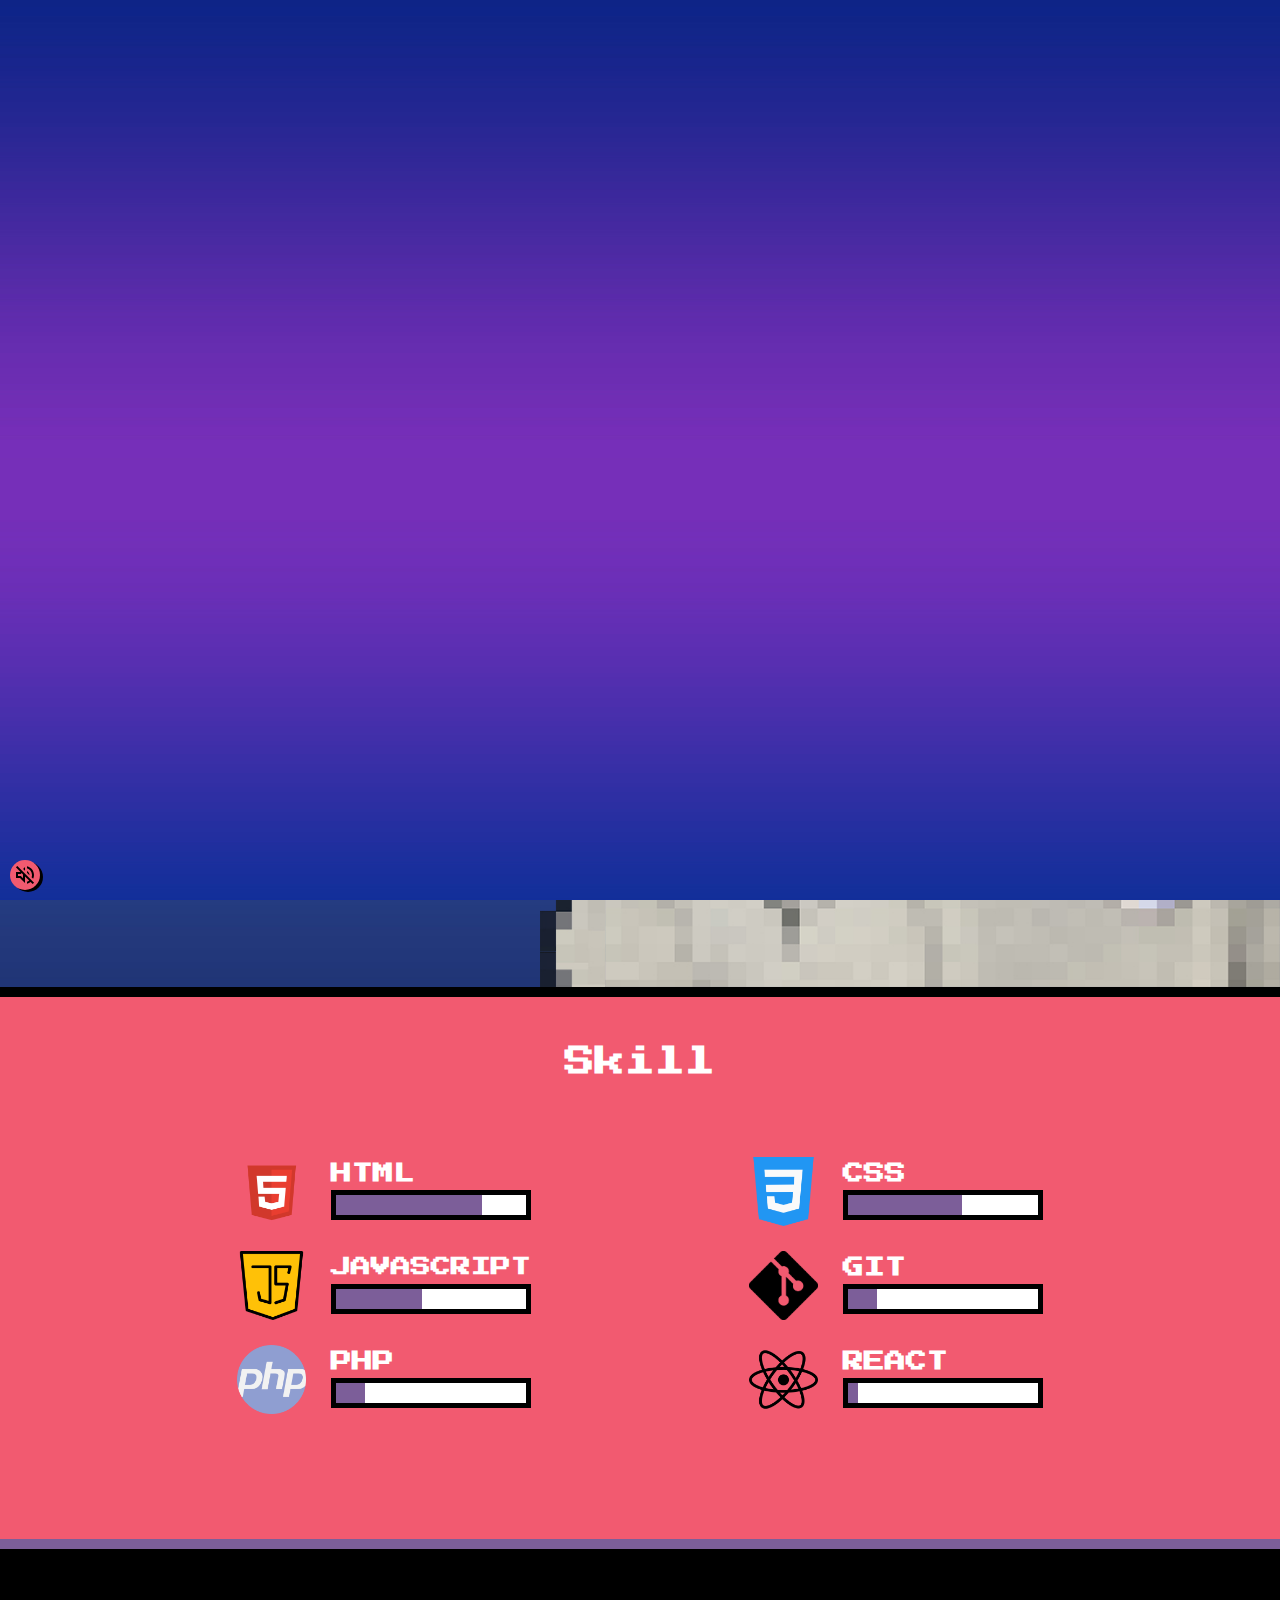
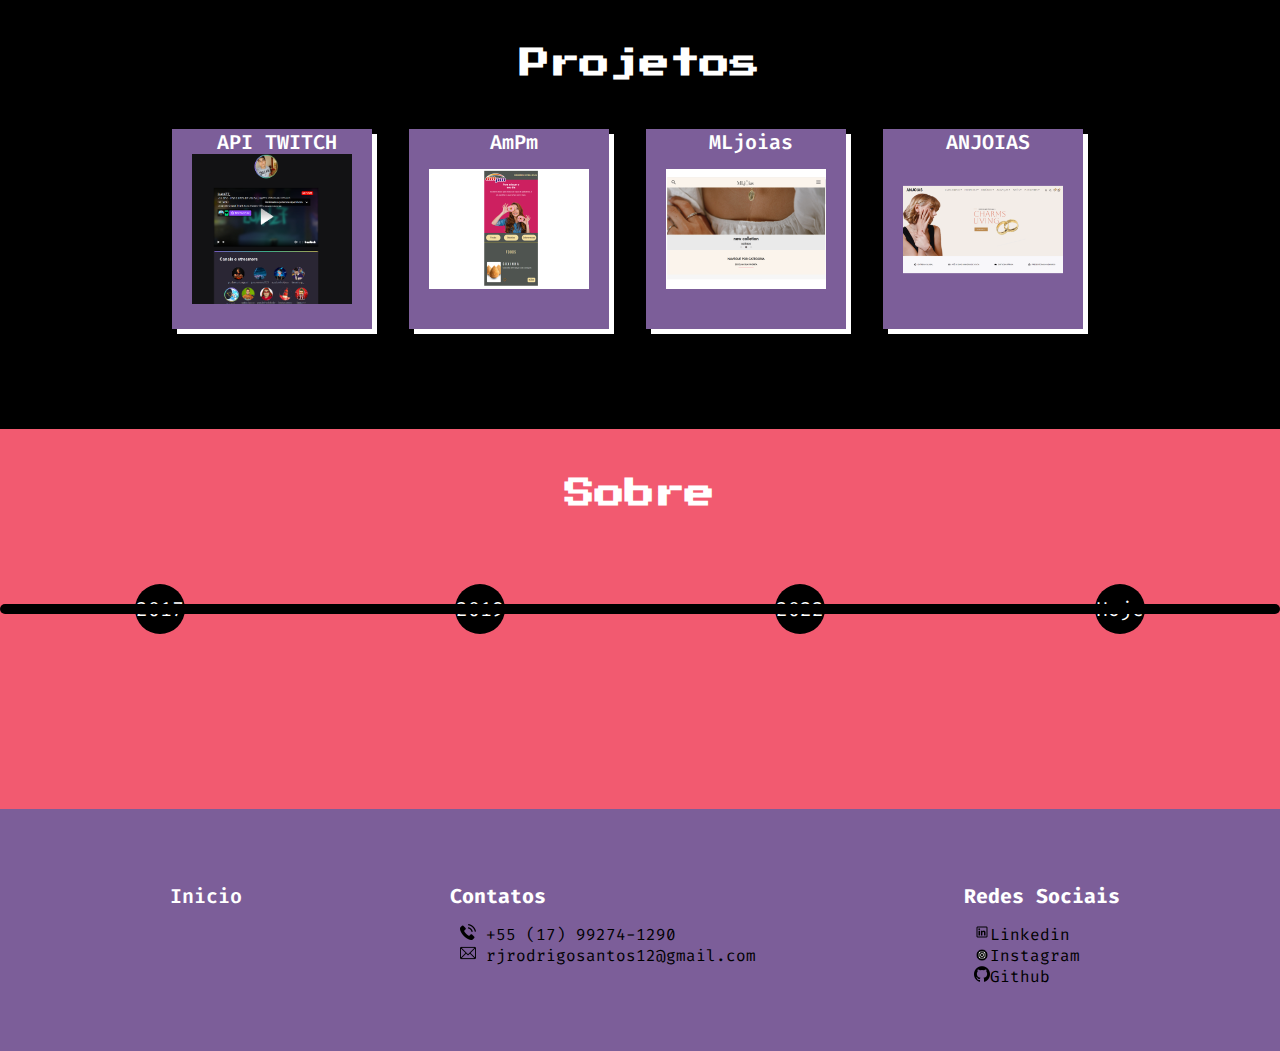
==== src/pages/index.html @ 15cf91c6 "add audio controler" ====
<!DOCTYPE html5>
<html lang="pt-BR">
<head>
    <meta charset="UTF-8">
    <meta http-equiv="X-UA-Compatible" content="IE=edge">
    <meta name="viewport" content="width=device-width, initial-scale=1.0">
    
    <link rel="stylesheet" href="../styles/styleGlobal.css">
    <link rel="stylesheet" href="../styles/components/header.css">
    <link rel="stylesheet" href="../styles/components/main-title.css">
    <link rel="stylesheet" href="../styles/components/buttons.css">
    <link rel="stylesheet" href="../styles/components/boxBanner.css">
    <link rel="stylesheet" href="../styles/components/banner.css">
    <link rel="stylesheet" href="../styles/components/imgBanner.css">
    <link rel="stylesheet" href="../styles/components/skill-tec.css">
    <link rel="stylesheet" href="../styles/components/sections.css">
    <link rel="stylesheet" href="../styles/components/progress-bar.css">
    <link rel="stylesheet" href="../styles/components/skills-progres-bar/skill.css">
    <link rel="stylesheet" href="../styles/components/wrapper-skill.css">
    <link rel="stylesheet" href="../styles/components/box-projects.css">
    <link rel="stylesheet" href="../styles/components/paragrafo.css">
    <link rel="stylesheet" href="../styles/components/footer.css">
    <link rel="stylesheet" href="../styles/components/liner-temp.css">
    <link rel="stylesheet" href="../styles/components/introduction.css">

    <link rel="preconnect" href="https://fonts.googleapis.com"> 
    <link rel="preconnect" href="https://fonts.gstatic.com" crossorigin>
    <link href="https://fonts.googleapis.com/css2?family=Fira+Code:wght@600&display=swap" rel="stylesheet">
    <link href="https://fonts.googleapis.com/css2?family=Press+Start+2P&display=swap" rel="stylesheet">
    <script src="../styles/components/skills-progres-bar/skills.js"></script>
    <title>Rodrigo Santos</title>

</head>
<body>
    <audio src="../../public/audio/sond1.wav" ></audio>
    <div class="audiocontroler" data-status="on"></div>
    <div class="fundo_apresentacao">
        <div class="container_apresentacao">
            
        </div>
    </div>
    
    <div id="menu2">
        <img src="../../public/images/close.png" alt="sair" onclick="home()">
        <article>
            <a href="#skill" onclick="home()">Skill</a>
            <a href="#project" onclick="home()">Projetos</a>
            <a href="#sobre" onclick="home()">Sobre</a>
            <a href="#contatos" onclick="home()">Contatos</a>
        </article>
        
    </div>

   
    <header id="inicio" >
        <img src="https://github.com/FletisZi.png " style="max-height: 100px;border-radius: 50%;"/>
        <nav id="menu1">
            <a href="#skill">Skill</a>
            <a href="#project">Projetos</a>
            <a href="#sobre">Sobre</a>
            <a href="#contatos">Contatos</a>
            <a class="botao btn-move" href="">Download CV</a>
        </nav>

        <div id="menu3" onclick="menu()">
            
        </div>
        
    </header>
    

    <section class="Fundoimg">
        <div class="banner">

            <div id="boxBanner">
                <h1 class="main-title ">Rodrigo Santos</h1>
                <h2 class="subtitle">Front-And Developer</h2>
            </div>
            <br>
            <div class="alingn-box-buttons">
                <a class="botao btn-move" href="">Download CV</a>
                <a class="botao" id="oteste" href="#sobre">Sobre</a>
            </div>

        </div>
        
    </section>


    
    <section class="sections -primary" id="skill">
        <h2 class="main-title -secund">Skill</h2>
    
        <div class="wrapper-skill">
            <article class="Skill-tec">  <!--Description list-->
                
                <img class="icon btn-move" src="../../public/images/html.jpg" all="Imgaem do HTML " style="max-height: 69px;">
                
                <div class="rigth">
                    <h3 class="title">HTML</h3>
        
                    <div class="classBarra">
                        <!--Cria elemento progress bar com o js ../skills-progress-bar/-->
                    </div>
                </div>
            </article>
    
            <article class="Skill-tec"> 
                
                <img class="icon btn-move" src="../../public/images/css.png" all="Imgaem do CSS " style="max-height: 69px;">
                
                <div class="rigth">
                    <h3 class="title">CSS</h3>
        
                    <div class="classBarra">
                        <progress value="60" max="100">60%</progress>
                        
                    </div>
                </div>
            </article>
            
            <article class="Skill-tec">
                
                <img class="icon btn-move" src="../../public/images/JS.png"  all="Imgaem do JAVASCRIPT " style="max-height: 69px;">
                
                <div class="rigth">
                    <h3 class="title" id="javascript">JAVASCRIPT</h3>
        
                    <div class="classBarra">
                        <progress value="45" max="100">45%</progress>
                       
                    </div>
                </div>
            </article>        
            
            <article class="Skill-tec"> 
                
                <img class="icon btn-move" src="../../public/images/git.png"  all="Imgaem do REACT " style="max-height: 69px;">
                
                <div class="rigth">
                    <h3 class="title">GIT</h3>
        
                    <div class="classBarra">
                        <progress value="15" max="100">15%</progress>
                       
                    </div>
                </div>
            </article>
            <article class="Skill-tec"> 
                
                <img class="icon btn-move" src="../../public/images/php.png"  all="Imgaem do REACT " style="max-height: 69px;">
                
                <div class="rigth">
                    <h3 class="title">PHP</h3>
        
                    <div class="classBarra">
                        <progress value="15" max="100">15%</progress>
                    
                    </div>
                </div>
            </article>

            <article class="Skill-tec"> 
                
                <img class="icon btn-move" src="../../public/images/REACT.png"  all="Imgaem do REACT " style="max-height: 69px;">
                
                <div class="rigth">
                    <h3 class="title">REACT</h3>
        
                    <div class="classBarra">
                        <progress value="05" max="100">05%</progress>
                        
                    </div>
                </div>
            </article>
        </div>

    </section>


   <section class="sections -secund" id="project">
        <h2 class="main-title -secund ">Projetos</h2>

        <a class="box-projects" href="https://apitfletiszi.netlify.app/" style="background-image: url('../../public/images/apiT.png')" target="_blank">API TWITCH</a>
        <a class="box-projects" href="https://fletiszi.github.io/AmPm/src/" style="background-image: url('../../public/images/fundo_AmPm.jpg')" target="_blank">AmPm</a>
        <a class="box-projects" href="https://fletiszi.github.io/MLjoias/src/" style="background-image: url('../../public/images/fundo_MLjoias.jpg')" target="_blank">MLjoias</a>
        <a class="box-projects" href="https://fletiszi.github.io/ANJOIAS/anjoias/index.html" style="background-image: url('../../public/images/projetoanjoias.png')" target="_blank">ANJOIAS</a>
        
        
        
   </section>


   <section class="sections -primary" id="sobre">
        <h2 class="main-title -secund ">Sobre</h2>

        <nav class="linha-tempo">
            <span class="line"></span>
            <span class="btn-move" onclick="apagarAll();mostar(1);">2017</span>
            <span class="btn-move" onclick="apagarAll();mostar(2);">2019</span>
            <span class="btn-move" onclick="apagarAll();mostar(3);">2022</span>
            <span class="btn-move" onclick="apagarAll();mostar(4);">Hoje</span>
        </nav>



            <div id="A2017" class="container-sobre">
                <p class="paragrafo">
                    Ano no qual me descobri na programação, entrei no curso de Técnico Informática pela escola técnica
                    ETEC IDIO ZUCCHI. Adiquiri conhecimentos sobre Lógica programação, Estrutura de dados, Banco de dados Relacionais.
                </p>
                
                <p class="paragrafo">
                    Além de aprender sobre Estrutura de redes, hardware e sistams operacionais, Onde no mesmo ano participei do trabalho 
                    voluntario condecorado pela prefeitura de bebedouro, onde fui munitor e ajudei ministrar aula de Informática basica 
                    para comunidade local.
                </p>
            </div>
            <div id="A2019" class="container-sobre">
                <p class="paragrafo">
                    Comecei a cursar Técnologo de Analise e Desenvovimento de sistemas pela Fatec Taquaritinga
                </p>
                <p class="paragrafo">
                    Foi lá onde eu minha curva de apredisagem aumentou muito, vi novamento conseitos aprendi sobre paradigmas de programação,
                    aprendi mais sobre analise de dados e conheci lingaguens como VBA e C 
                </p>
            </div>
    
            <div id="A2022" class="container-sobre">
                <p class="paragrafo">
                    Ano de grande mudança, ano onde a vontade de aprender cada vez mais sobre programação
                    ascendeu. Busquei aprender mais sobre desenvovimento Web, como (HTML, CSS e principalmente javascript e Banco de dados).

                </p>
            </div>
    
            <div id="hoje" class="container-sobre">
            
                <p class="paragrafo"> 
                    Busco novos desafios para aprimorar meus conhecimentos, atualmente trabalhando como freelancer desenvolvedor Front-end.
                </p>
            </div>



       
   </section>





   <footer id="contatos">
        <div class="wrapperContatos">
            <div class="container">
                <a href="#inicio" class=" options-footer  -secund">Inicio</a>
            </div>
            <div class="container">
                <h2 class="subtitle -secund" style="margin-bottom: 15px;">Contatos</h2>
                <a href="https://web.whatsapp.com/send?phone=5517992741290&text=Ol%C3%A1!" class=" options-footer" ><img src="../../public/images/telefone.png" style="width: 16px;"> +55 (17) 99274-1290</a>
                <a class=" options-footer" ><img src="../../public/images/email.png" style="width: 16px;"> rjrodrigosantos12@gmail.com</a>
                
            </div>
            <div class="container">
                <h2 class="subtitle -secund" style="margin-bottom: 15px;">Redes Sociais</h2>
                <a class=" options-footer" href="https://www.linkedin.com/in/rodrigo-s-santos/" target="_blank"><img src="../../public/images/linkedin.png" style="width: 16px;">Linkedin</a>
                <a class=" options-footer" href="https://www.instagram.com/rodrig_japa/" target="_blank"> <img src="../../public/images/instagram.png" style="width: 16px;" >Instagram</a>
                <a class=" options-footer" href="https://github.com/FletisZi" target="_blank"><img src="../../public/images/github.png" style="width: 16px;" >Github</a>
            </div>
            
        </div>
   </footer>

</body>

    <script src="../ui.js" ></script>
</html>
---- src/styles/styleGlobal.css ----
*{
    margin: 0;
    padding: 0;
    scroll-behavior: smooth;
   
}

body{
    background-color: #f25a70;
    font-family: "Fira code",sans-serif;
    font-size: 20px;
    
}
---- src/styles/components/header.css ----
header{
    background-color: #7c5e99;
    padding: 10px 20px;
    border-bottom: 5px solid black;
    display: flex;
    justify-content: space-between;
    align-items: center;
}

nav{
    text-align: right;
    
}

nav a, section a{
    display: inline-flex;
    align-items: center;
    text-decoration: none;
    font-weight: 600;
    color: #fff;
    margin-right: 1rem;
    transition: transform 0.4s;

}


a:before{
    content: "";
    background-color: #f25a70;
    width: 10px;
    height: 10px;
    margin-right: 10px;
    vertical-align: middle;
    
}

a:hover{
    transform: scale(1.08);
    
}

#menu2{
    display: none;
    flex-direction: column;
    justify-content: flex-start;
    text-align: center;
    margin: 0;
    background-color: #f25a70;
    position: fixed;
    height: 100vh;
    width: 100%;
    z-index: 10;
}
#menu2 article{
    display: flex;
    flex-direction: column;
    justify-content: space-evenly;
    text-align: center;
    margin: 0;
    height: 100%;
}
#menu2 a{
    text-decoration: none;
    color: white;
    font-weight: 700;
    font-size: 28px;
    transition: linear 0.2s;
}
#menu2 img{
    width: 50px;
    margin-left: auto;
    margin-right: 0 ;
    margin-top: 0;
    

}
#menu3{
    width: 50px;
    height: 50px;
    background-image: url('../../../public/images/menu.png');
    display: none;
}

/******************* MOBILE *******************/

@media only screen 
and (max-width : 800px){
    header{
        display: block;
        text-align: center;
    }
    nav{
        margin-top: 2rem;
        text-align: center;
        margin-bottom: 1rem;
    }
    a{
        font-size: 15px;
        margin-right: 0.5rem;
    }
    img{
        max-height: 80px;
    }
    .banner{
        margin-top: 0.6rem;
        margin-left: 0.4rem;
    }

}

@media only screen 
and (max-width : 650px){
    header{
        display: flex;
        justify-content: space-between;
    }
    #menu1{
        display: none;
    }
    #menu3{
        display: initial;
    }
}
---- src/styles/components/main-title.css ----
.main-title {
    
    font-size: 30px;
    font-family: "Press start 2p";
    color: #f25a70;
    text-shadow: 4px 4px black;
    max-width: 100% ;
    
}
.main-title.-secund{
    font-family: "Press start 2p";
    color: #fff;
    text-shadow: none;
    text-align: center;
}

.subtitle{
    font-size: 20px;
    color: #fff;
    text-shadow: 4px 4px black;
    
}

.subtitle.-secund{
    font-size: 20px;
    color: #fff;
    text-shadow: none;
    
}



/******************* MOBILE *******************/

@media (max-width : 800px){
    #boxBanner .main-title{
        font-size: 1.16rem;
    }
    .subtitle{
        font-size: 0.98rem;
    }
}
---- src/styles/components/buttons.css ----
.botao{
    display: inline-block;
    background-color: #f25a70;
    padding: 18 20px;
    box-shadow: 5px 4px black;
    margin-right: 0;
    transition: transform 0.8s;

}

.btn-move{
    animation: Movebtn 1s ease-in-out infinite;
}

.botao:hover{
    background-color: #e07081;
    transform: scale(1.08);
    animation: none;    
}


.audiocontroler{
    width: 30px;
    height: 30px;
    background-color: #f25a70;
    border-radius: 50%;
    box-shadow: 3px 2px;
    background-image: url('../../../public/images/volume_off_icon.svg');
    background-repeat: no-repeat;
    background-position: center;
    position: fixed;
    bottom: 10px;
    left: 10px;
    transition: linear 0.2s;
    z-index: 101;
}
.audiocontroler:hover{
    transform: scale(1.1);
}

/******************* MOBILE *******************/

@media only screen 
and (max-width : 800px){
    .botao{
        margin-top: 10px;
        padding: 5px 5px;
        margin-right: 0;
    }
}


@keyframes Movebtn{
    0%{
        transform: scale(1.00);
    }
    
    50%{
        transform: scale(1.08);
    }
    100%{
        transform: scale(1.00);
    }
}
---- src/styles/components/boxBanner.css ----
#boxBanner{
    display: inline-block;
    background-color:#3a4042;
    font-family: "Press start 2p";
    box-shadow: 6px 8px black;
    padding:42px 44px;
    margin-bottom: 1rem;
}

#banner h1{
    margin-bottom: 28px;    
}


/******************* MOBILE *******************/

@media (max-width : 800px){
    #boxBanner{
        padding: 15px 20px;
        
    }
}
---- src/styles/components/banner.css ----
.banner{
    display: inline-block;
    margin-top: 2.4rem;
    margin-left: 1.2rem;
    align-items: center;
}

.alingn-box-buttons{
    display: flex;
    justify-content: space-evenly;
    
}

@media (max-width : 800px){
    #boxBanner{
        padding: 15px 20px;
        
    }
}
---- src/styles/components/imgBanner.css ----
.Fundoimg{
    background-image: url(../../../public/images/perfil_2.jpg);
    background-repeat: no-repeat ;
    background-position: right;
    background-size: cover;
    min-height: 100vh;
    border-bottom: 10px solid #000;
}

@media (max-width : 800px){
    .Fundoimg{
        background-image: url(../../../public/images/perfil.jpg);
        background-position: center;
    }
}
---- src/styles/components/skill-tec.css ----
.Skill-tec{
    display: flex;
    font-family: "Press start 2p";
    font-size: 18px;
    color: #fff;
    align-items: center;
    margin-bottom: 25px;
    padding: 0 ;
    justify-content: center;
    

    
}

.Skill-tec .icon{
    margin-right: 25px;
}


.Skill-tec .rigth{
    height: 100%;
    display: flex;
    flex-direction: column;
    justify-content:space-evenly;
}
---- src/styles/components/sections.css ----
.sections.-primary{
    background-color: #f25a70;
    padding-top: 50px;
    padding-bottom: 100px;
    border-bottom: 10px solid #7c5e99;

}

section.-secund{
    background: #000;
    padding: 100px 0;
    
    align-items: center;
    text-align: center;
}
---- src/styles/components/progress-bar.css ----
progress{
    width: 200px;
    background-color: #7c5e99;
    height: 30px;
    border: 5px solid black;
}
progress::-webkit-progress-bar{
    background-color: #FFF;
}
progress::-webkit-progress-value{
    background: #7c5e99;
}

@media (max-width: 650px){
    progress{
        width: 150px;
    }
}
---- src/styles/components/skills-progres-bar/skill.css ----
.barra{
    display: flex;
    box-sizing: border-box;
    height: 30px;
    width: 200px;
    border: 5px solid black;
}
.valor{
    width: 200px;
    height: 100%;
    background-color: #7c5e99;
}

.Sobra{
    width: 60px;
    height: 100%;
    background-color: #FFF;
}


@media (max-width: 650px){
    .barra{
        width: 150px;
    }
    .valor{
        width: 90px;
    }
    .Sobra{
        width: 60px;
    }
}
---- src/styles/components/wrapper-skill.css ----
.wrapper-skill{
    display: grid;
    grid-template-columns: repeat(2, 1fr);
    margin: 0 auto;
    width: 80vw;
    margin-top: 80px;
    
}

.wrapper-skill #javascript{
    font-size: 20px;
}

@media (max-width:800px){
    .wrapper-skill{
        grid-template-columns: repeat(1,1fr);
    }
}



@media (max-width:650px){
    .wrapper-skill .title{
        font-size: 18px;        
    }
    .wrapper-skill #javascript{
        font-size: 14px;
    }
}
---- src/styles/components/box-projects.css ----
.box-projects{
    display: inline-block;
    width: 200px;
    height: 200px;
    background: #7c5e99;
    box-shadow: 5px 5px #FFF;
    margin-top: 50px;
    margin-right: 25px;
    transition: linear 0.4s;
    background-repeat: no-repeat;
    background-size: 80%;
    background-position: center;
}

.box-projects:hover{
    transform: scale(1.2);
    background-size: 98%;
}
---- src/styles/components/paragrafo.css ----
.paragrafo{
    font-size: 18px;
    width: 70vw;
    text-align: justify;
    margin: 0 auto;
    margin-bottom: 10px;
}
---- src/styles/components/footer.css ----
#contatos{
    background-color: #7c5e99;
    
    text-align: left;
    padding: 4rem 0;
}

.wrapperContatos{
    display: flex;
    justify-content: space-around;
    margin: 0 auto;
    width: 90vw;
    
}

.container{
    display: flex;
    flex-direction: column;
}

.options-footer.-secund{
    align-items: center;
    text-decoration: none;
    font-weight: 600;
    font-size: 20px;
    color: #fff;
}

.options-footer {
    align-items: center;
    text-decoration: none;
    font-weight: 400;
    color: #000;
    font-size: 16px;
    margin-right: 1rem;
    transition: transform 0.4s;
}




@media(max-width:650px){
    .wrapperContatos{
        display: grid;
        flex-direction: column-reverse;
        text-align: center;
    }
    .wrapperContatos h2{
        margin-top: 20px;
    }
}
---- src/styles/components/liner-temp.css ----
.linha-tempo{
    display: flex;
    justify-content: space-around;
    align-items: center;
    width: 100%;
    /* background-image: url('../../../public/images/line.png');
    background-repeat: no-repeat;
    background-size: cover;
    background-position: center; */
    height: 200px;
    color: white;
}

.container-sobre{
    display: flex;
    justify-content: center;

    flex-direction: column;
}


.linha-tempo span{
    cursor: pointer;
    display: flex;
    justify-content: center;
    align-items: center;
    width: 50px;
    height: 50px;
    background-color: #000;
    border-radius: 50px;
    transition: 0.189s;
}

.line {
    background-color: #000;
    height: 10px !important;
    width: 100% !important;
    max-width: 100vw  !important;
    position: absolute;
    cursor: initial !important;
}




p{
    animation: linhaTempo 400ms ease-in-out ;
}

@keyframes linhaTempo {
    0%{
        opacity: 0%;
    }
    100%{
        height: 100%;
    }
}
---- src/styles/components/introduction.css ----
.fundo_apresentacao{
    position: fixed;
    z-index: 100;
    width: 100%;
    height: 100%;
    background-image:url('../../../public/images/fundo_pradao.jpg');
    background-repeat: no-repeat;
    background-size: cover;
    display: flex;
    align-items: center;
    justify-content: center;
    animation: destroyEl 37s;
}
.container_apresentacao{
    display: flex;
    align-items: center;
    justify-content: center;
    width: 80%;
    height: 60% ;
    
    
}
.written{
    
    color: #FFF;
    font-family: "Press start 2p";
    font-size: 12px;
    position: relative;
    animation: inicio 16s , move2 6s   ease-in-out 2s 2;
    opacity: 0;
    text-align: center;

    
}

.finish{
    animation: fim 4s ;
}

.move3{
    position: relative;
    animation: move3 0.3s   ease-in-out 1s ;
    opacity: 100;
}

@keyframes inicio {
    0%{
        opacity: 0%;
    }
    30%{
        
        opacity: 100%;
    }

    70%{    
        opacity: 100%;

    }
    100%{
        opacity: 0%;
    }

}

@keyframes move2{
    0%{
        transform: scale(1);
    }
    25%{
        transform: scale(1.03);
    }
    50%{
        transform: scale(1.00);
    }
    75%{
        transform: scale(1.03);
    }
    100%{
        transform: scale(1.0);
    }
}

@keyframes move3{
    0%{
        top:0px;
    }
    30%{
        top:-5px;
    }
    60%{
        top:0px;
    }
}

@keyframes fim {
    0%{
        opacity: 100%;
    }
    100%{
        opacity: 0%;
    }
}

@keyframes destroyEl{
    0%{
        opacity: 100%;
    }
    95%{
        opacity: 100%;
    }
    100%{
        opacity: 0%;
    }
}
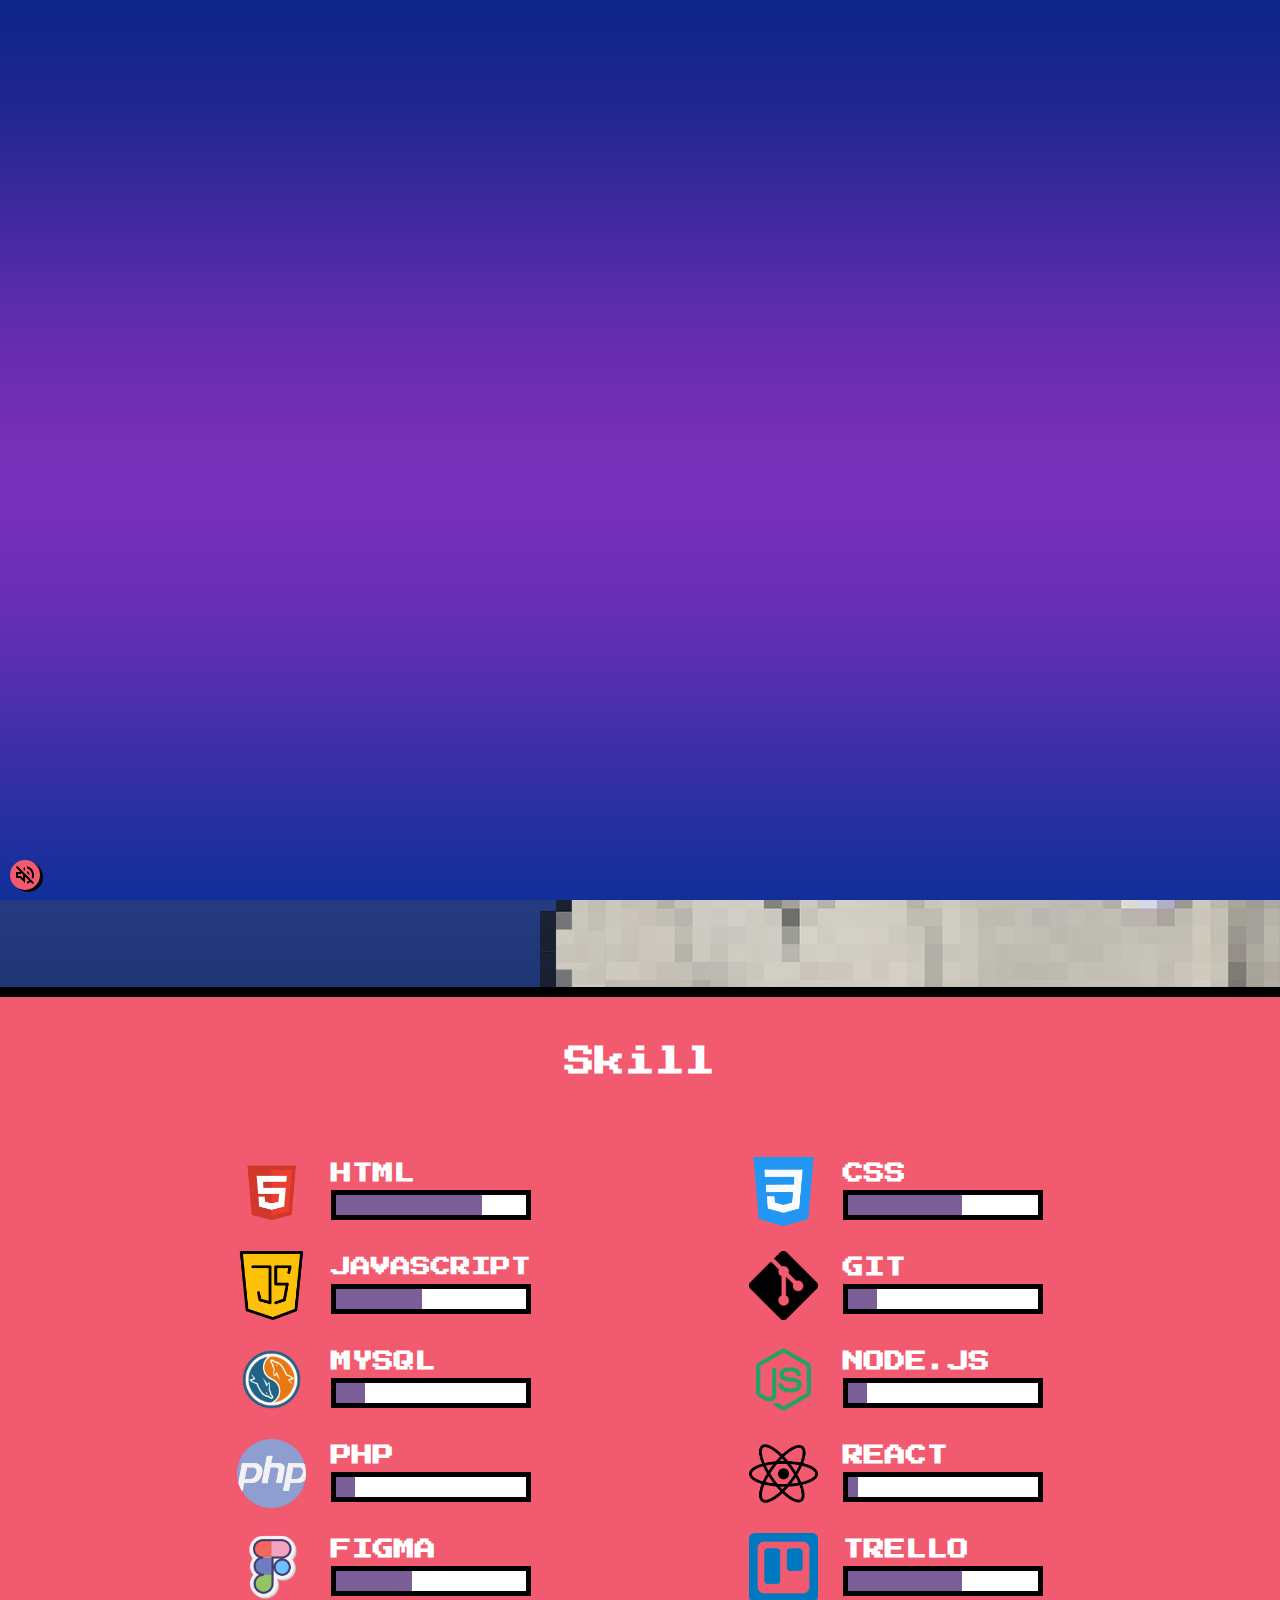
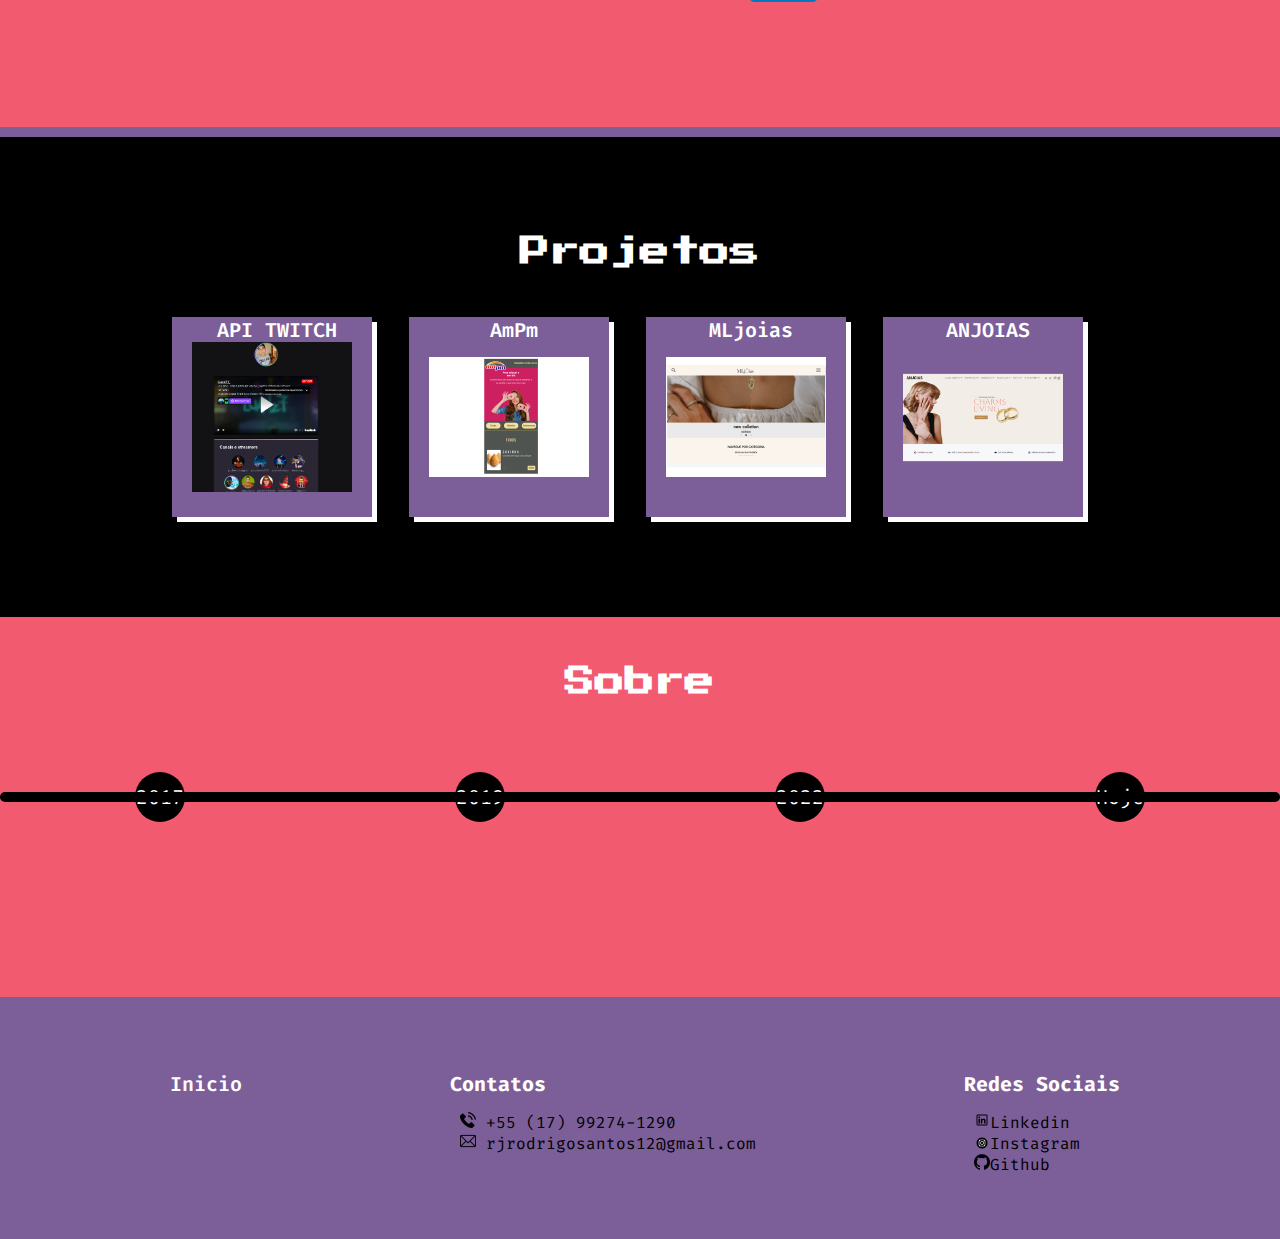
==== commit f80dfcf3: "add new skills" ====
--- a/src/pages/index.html
+++ b/src/pages/index.html
@@ -146,6 +146,35 @@
                     </div>
                 </div>
             </article>
+
+            <article class="Skill-tec"> 
+                
+                <img class="icon btn-move" src="../../public/images/mysql.png"  all="Imgaem do mysql " style="max-height: 69px;">
+                
+                <div class="rigth">
+                    <h3 class="title">MYSQL</h3>
+        
+                    <div class="classBarra">
+                        <progress value="15" max="100">15%</progress>
+                        
+                    </div>
+                </div>
+            </article>
+            
+            <article class="Skill-tec"> 
+                
+                <img class="icon btn-move" src="../../public/images/nodeJS.png"  all="Imgaem do nodeJS " style="max-height: 69px;">
+                
+                <div class="rigth">
+                    <h3 class="title">NODE.JS</h3>
+        
+                    <div class="classBarra">
+                        <progress value="10" max="100">10%</progress>
+                        
+                    </div>
+                </div>
+            </article>
+
             <article class="Skill-tec"> 
                 
                 <img class="icon btn-move" src="../../public/images/php.png"  all="Imgaem do REACT " style="max-height: 69px;">
@@ -154,12 +183,14 @@
                     <h3 class="title">PHP</h3>
         
                     <div class="classBarra">
-                        <progress value="15" max="100">15%</progress>
+                        <progress value="10" max="100">10%</progress>
                     
                     </div>
                 </div>
             </article>
 
+            
+
             <article class="Skill-tec"> 
                 
                 <img class="icon btn-move" src="../../public/images/REACT.png"  all="Imgaem do REACT " style="max-height: 69px;">
@@ -173,6 +204,35 @@
                     </div>
                 </div>
             </article>
+
+            <article class="Skill-tec"> 
+                
+                <img class="icon btn-move" src="../../public/images/figma2.png"  all="Imgaem do Figma " style="max-height: 69px;">
+                
+                <div class="rigth">
+                    <h3 class="title">FIGMA</h3>
+        
+                    <div class="classBarra">
+                        <progress value="40" max="100">40%</progress>
+                        
+                    </div>
+                </div>
+            </article>
+
+            <article class="Skill-tec"> 
+                
+                <img class="icon btn-move" src="../../public/images/trello.png"  all="Imgaem do Trello " style="max-height: 69px;">
+                
+                <div class="rigth">
+                    <h3 class="title">TRELLO</h3>
+        
+                    <div class="classBarra">
+                        <progress value="60" max="100">60%</progress>
+                        
+                    </div>
+                </div>
+            </article>
+
         </div>
 
     </section>
@@ -232,12 +292,21 @@
                     ascendeu. Busquei aprender mais sobre desenvovimento Web, como (HTML, CSS e principalmente javascript e Banco de dados).
 
                 </p>
+                <p class="paragrafo">
+                    Ano tambem onde voltei a cursar Analise e Desenvovimento de Sistemas, onde previsão de conclusão é para 
+                    dezembro de 2024!
+                </p>
             </div>
     
             <div id="hoje" class="container-sobre">
             
                 <p class="paragrafo"> 
-                    Busco novos desafios para aprimorar meus conhecimentos, atualmente trabalhando como freelancer desenvolvedor Front-end.
+                    Hoje tendo feitos já alguns projetos utilizando JavaScript, e linguagem de marcação (HTML) e CSS, considero apto para Buscar novos
+                    desafios para aprimorar meus conhecimentos, busco oportunidade na area Front-end Jr. 
+                </p>
+                <p class="paragrafo"> 
+                    Caso queria me conhecer mais no dia a dia, sigua no <a href="https://www.instagram.com/rodrig_japa/" target="_blank">instagram</a> onde mostro um 
+                    pouco mais sobre mim no meu dia.
                 </p>
             </div>
 
--- a/src/styles/components/buttons.css
+++ b/src/styles/components/buttons.css
@@ -33,6 +33,11 @@
     left: 10px;
     transition: linear 0.2s;
     z-index: 101;
+
+    -webkit-touch-callout: none;
+    -webkit-user-select: none;  
+    -moz-user-select: none;       
+    user-select: none;       
 }
 .audiocontroler:hover{
     transform: scale(1.1);
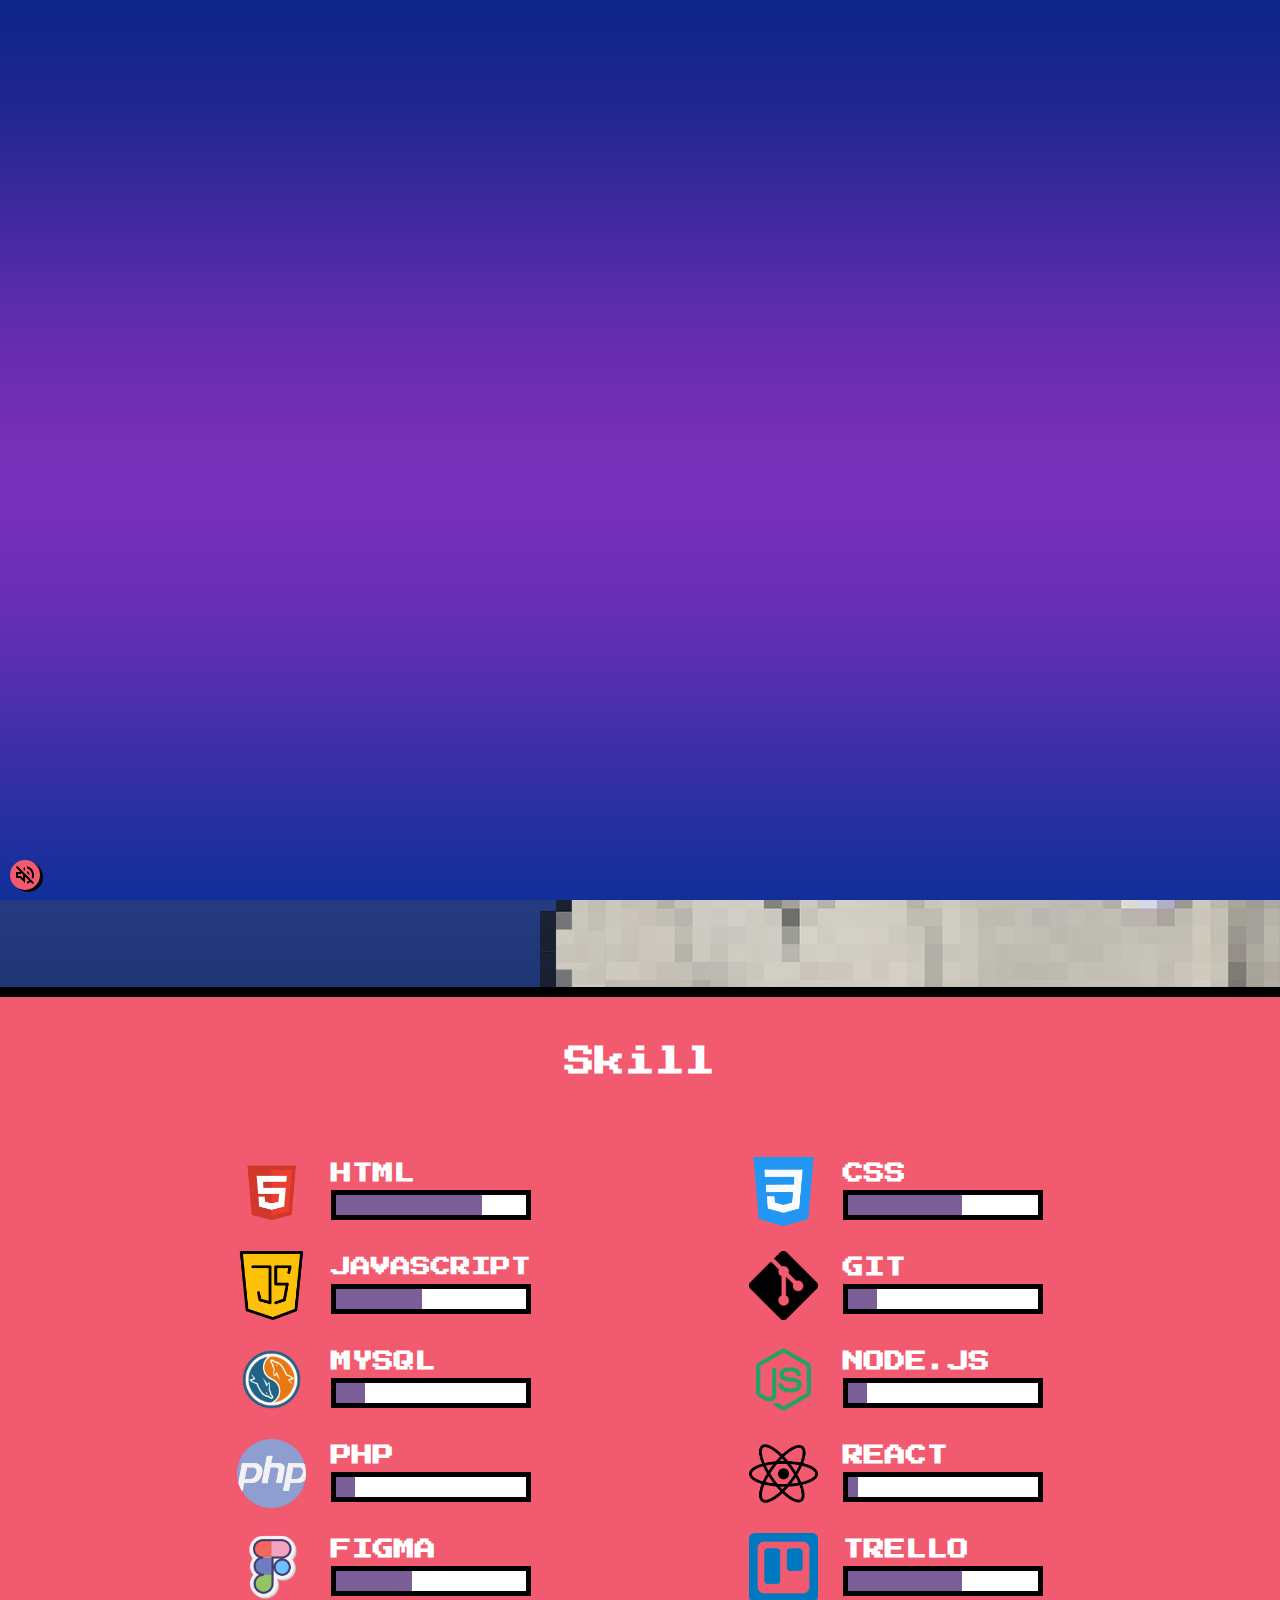
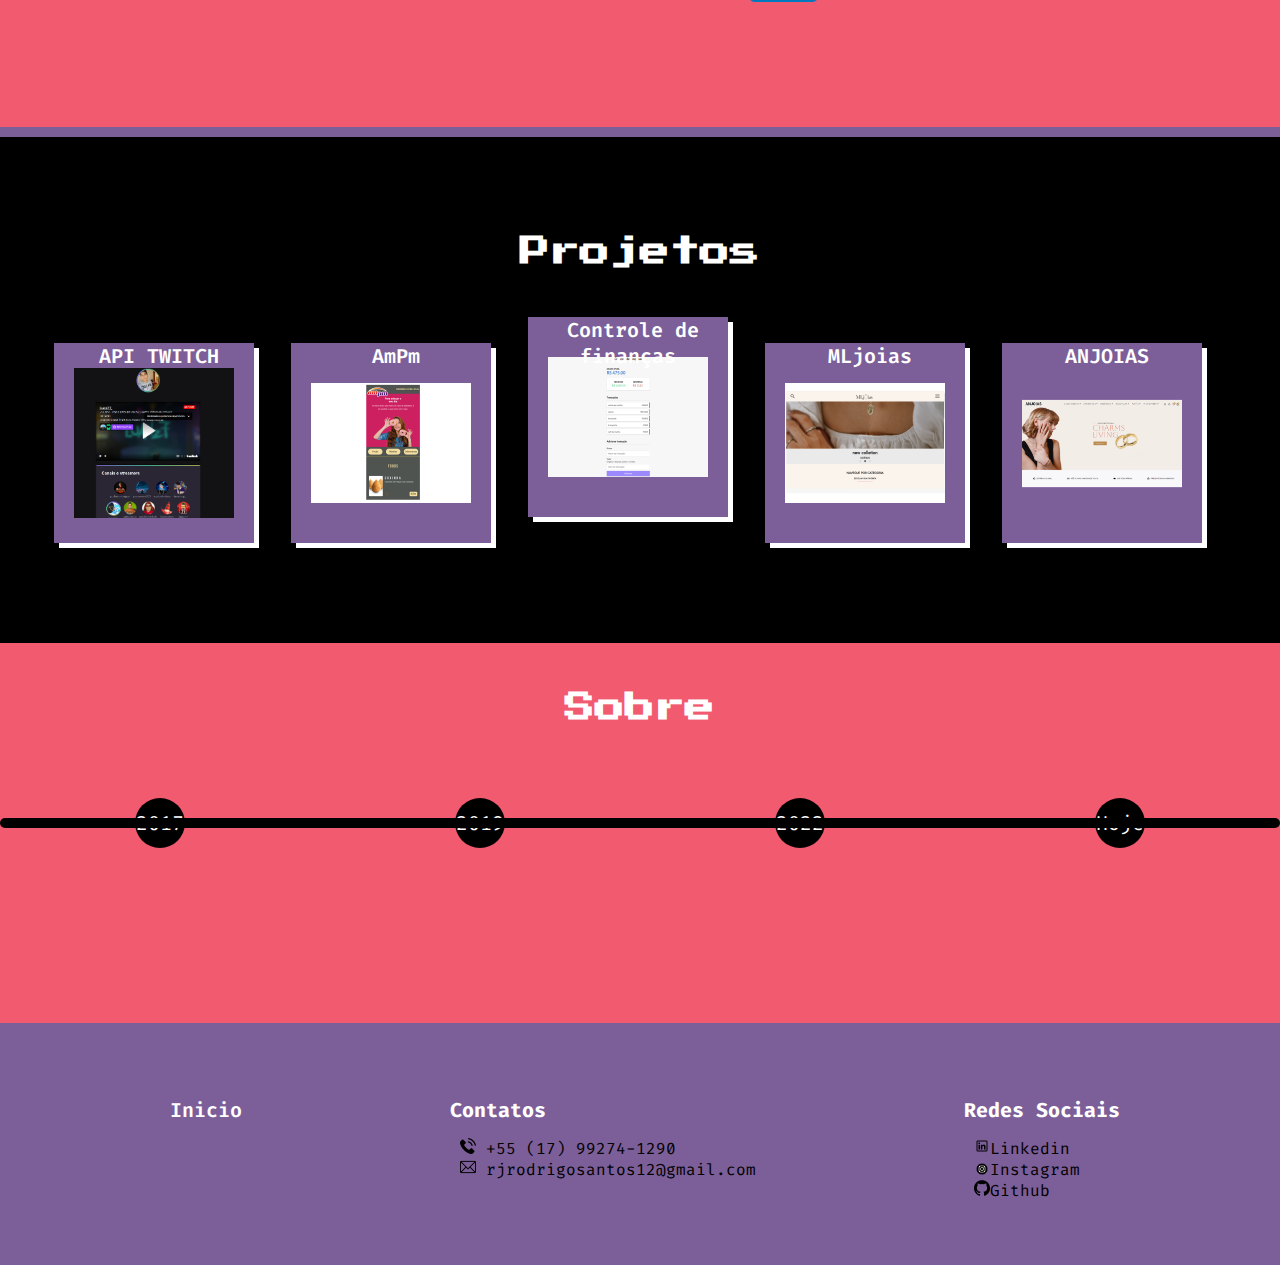
==== commit bdae3b34: "add new project" ====
--- a/src/pages/index.html
+++ b/src/pages/index.html
@@ -59,7 +59,7 @@
             <a href="#project">Projetos</a>
             <a href="#sobre">Sobre</a>
             <a href="#contatos">Contatos</a>
-            <a class="botao btn-move" href="">Download CV</a>
+            <a class="botao btn-move" href="../../public/arquivo/Curriculo-Rodrigo.docx" download>Download CV</a>
         </nav>
 
         <div id="menu3" onclick="menu()">
@@ -77,8 +77,8 @@
                 <h2 class="subtitle">Front-And Developer</h2>
             </div>
             <br>
-            <div class="alingn-box-buttons">
-                <a class="botao btn-move" href="">Download CV</a>
+            <div class="alingn-box-buttons"> 
+                <a class="botao btn-move" href="../../public/arquivo/Curriculo-Rodrigo.docx" download>Download CV</a>
                 <a class="botao" id="oteste" href="#sobre">Sobre</a>
             </div>
 
@@ -189,8 +189,6 @@
                 </div>
             </article>
 
-            
-
             <article class="Skill-tec"> 
                 
                 <img class="icon btn-move" src="../../public/images/REACT.png"  all="Imgaem do REACT " style="max-height: 69px;">
@@ -243,6 +241,7 @@
 
         <a class="box-projects" href="https://apitfletiszi.netlify.app/" style="background-image: url('../../public/images/apiT.png')" target="_blank">API TWITCH</a>
         <a class="box-projects" href="https://fletiszi.github.io/AmPm/src/" style="background-image: url('../../public/images/fundo_AmPm.jpg')" target="_blank">AmPm</a>
+        <a class="box-projects" href="https://portifolio.fletiszi.online/Controle-Finan-as/" style="background-image: url('../../public/images/controle\ despesa.png')" target="_blank">Controle de finanças</a>
         <a class="box-projects" href="https://fletiszi.github.io/MLjoias/src/" style="background-image: url('../../public/images/fundo_MLjoias.jpg')" target="_blank">MLjoias</a>
         <a class="box-projects" href="https://fletiszi.github.io/ANJOIAS/anjoias/index.html" style="background-image: url('../../public/images/projetoanjoias.png')" target="_blank">ANJOIAS</a>
         
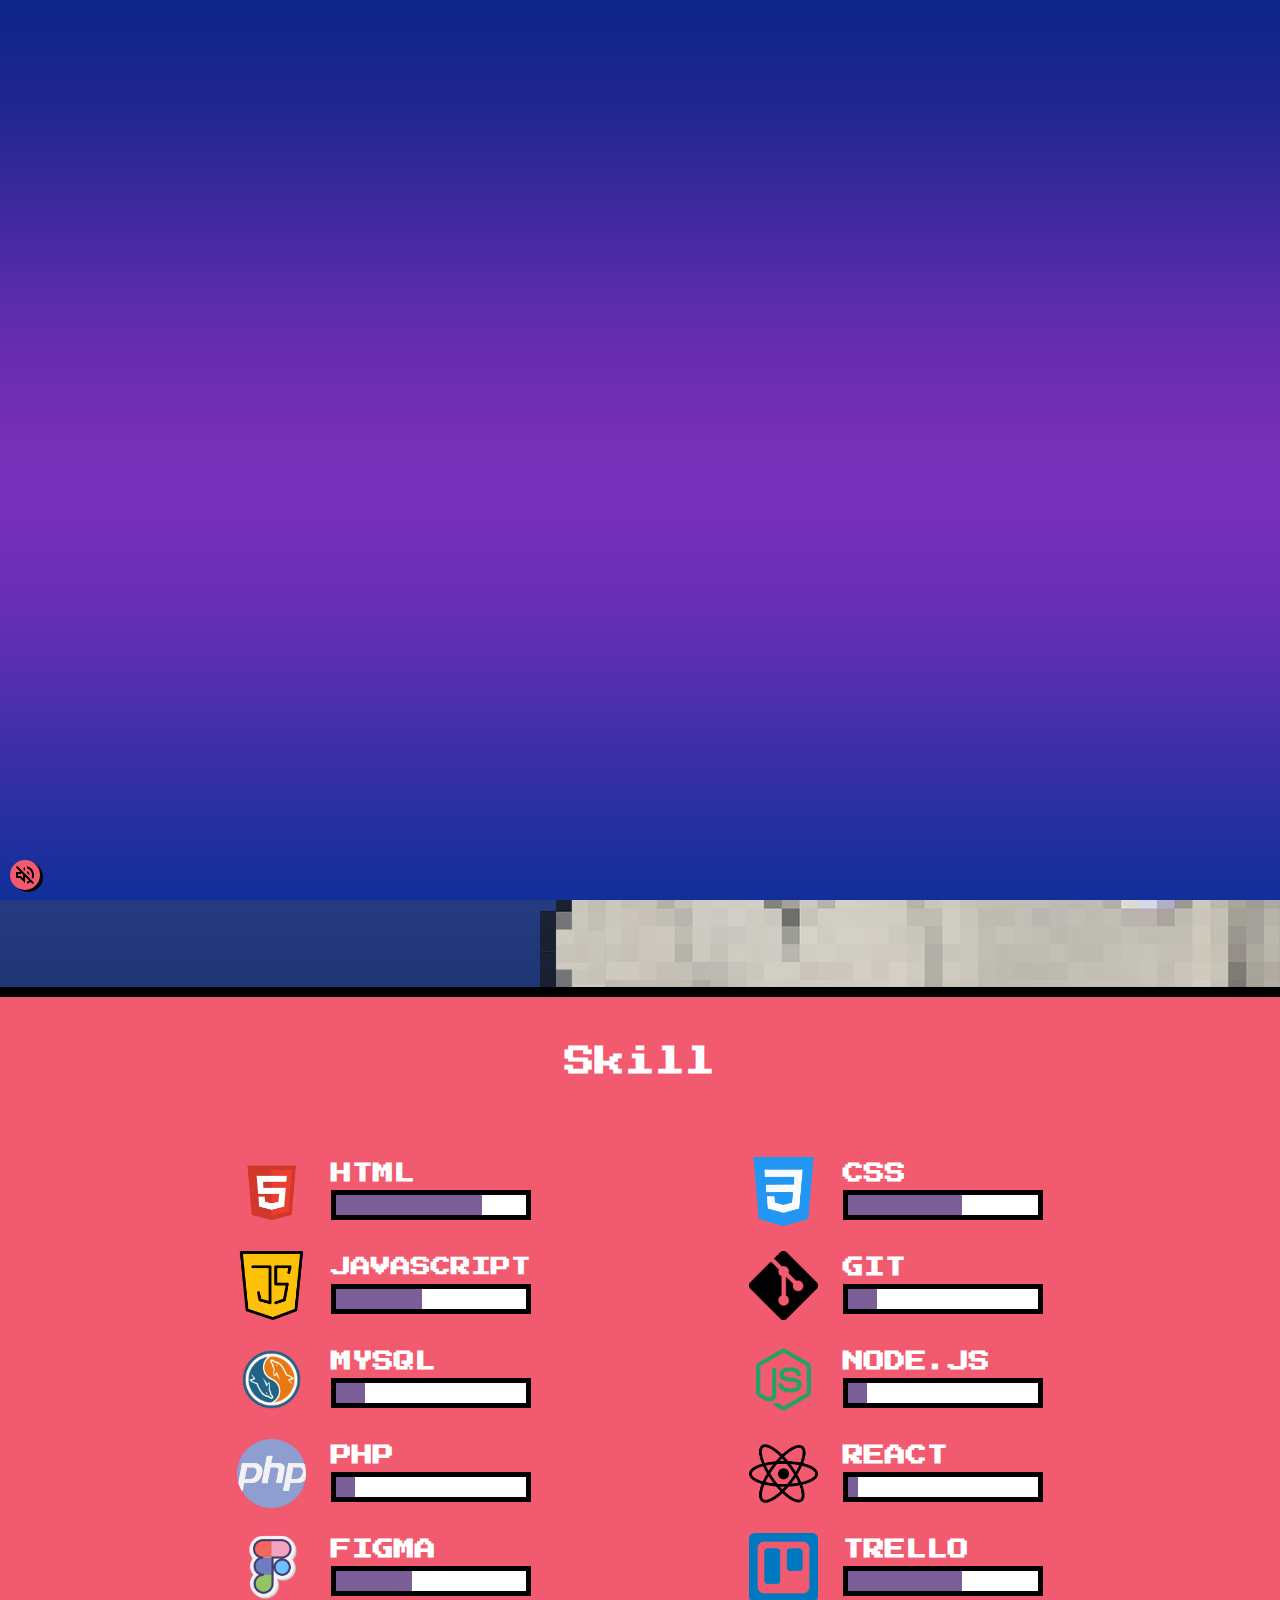
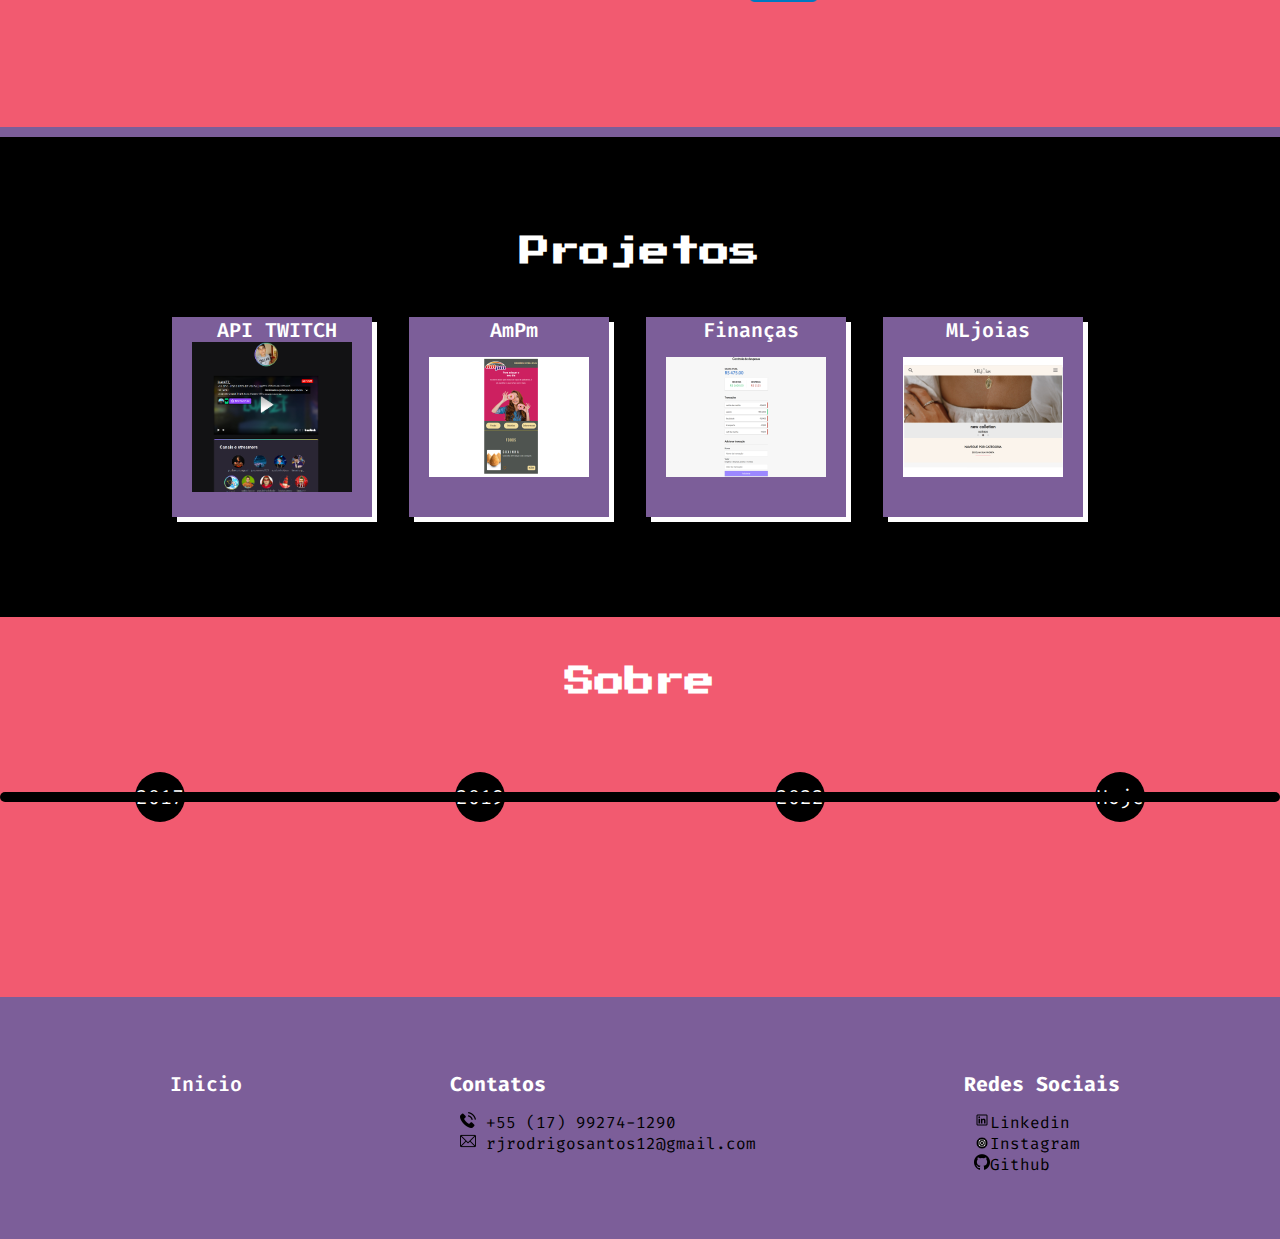
==== commit 94800832: "update projects" ====
--- a/src/pages/index.html
+++ b/src/pages/index.html
@@ -241,9 +241,9 @@
 
         <a class="box-projects" href="https://apitfletiszi.netlify.app/" style="background-image: url('../../public/images/apiT.png')" target="_blank">API TWITCH</a>
         <a class="box-projects" href="https://fletiszi.github.io/AmPm/src/" style="background-image: url('../../public/images/fundo_AmPm.jpg')" target="_blank">AmPm</a>
-        <a class="box-projects" href="https://portifolio.fletiszi.online/Controle-Finan-as/" style="background-image: url('../../public/images/controle\ despesa.png')" target="_blank">Controle de finanças</a>
+        <a class="box-projects" href="https://portifolio.fletiszi.online/Controle-Finan-as/" style="background-image: url('../../public/images/controle\ despesa.png')" target="_blank">Finanças</a>
         <a class="box-projects" href="https://fletiszi.github.io/MLjoias/src/" style="background-image: url('../../public/images/fundo_MLjoias.jpg')" target="_blank">MLjoias</a>
-        <a class="box-projects" href="https://fletiszi.github.io/ANJOIAS/anjoias/index.html" style="background-image: url('../../public/images/projetoanjoias.png')" target="_blank">ANJOIAS</a>
+        <!-- <a class="box-projects" href="https://fletiszi.github.io/ANJOIAS/anjoias/index.html" style="background-image: url('../../public/images/projetoanjoias.png')" target="_blank">ANJOIAS</a> -->
         
         
         
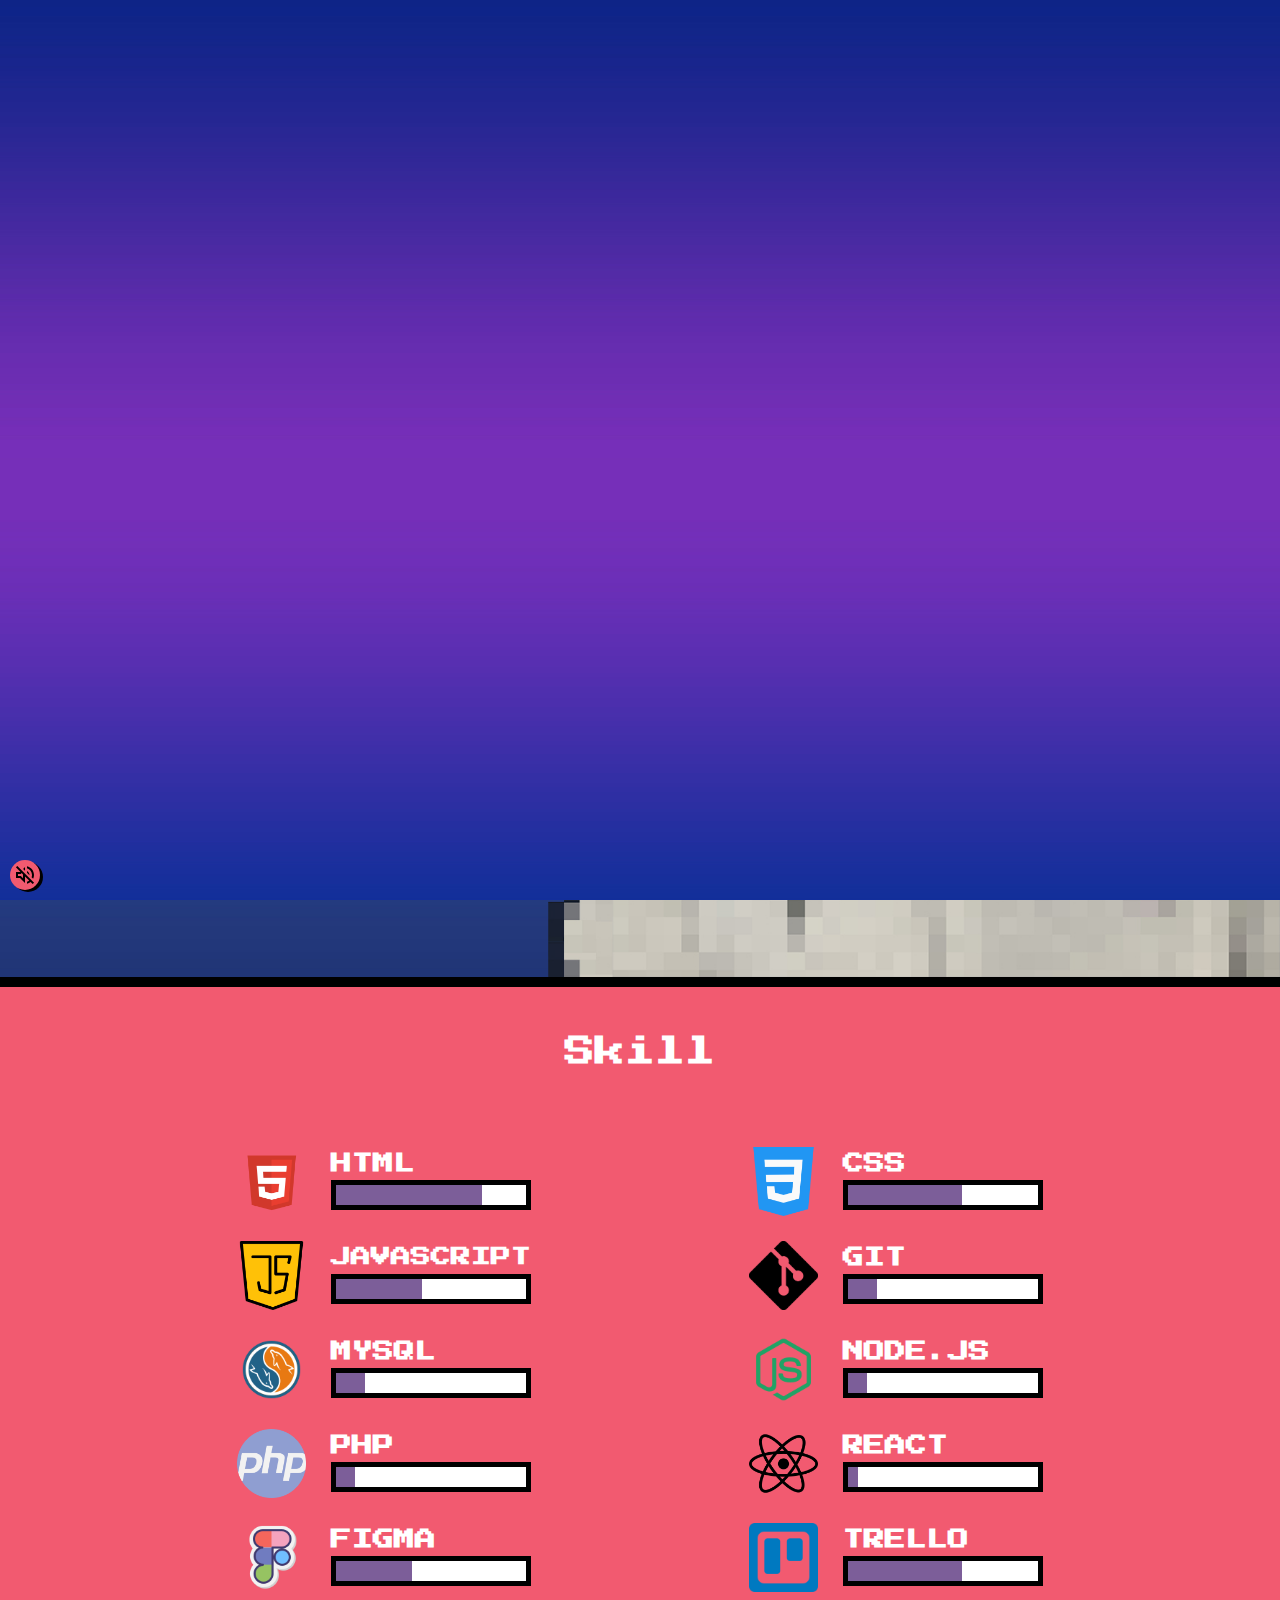
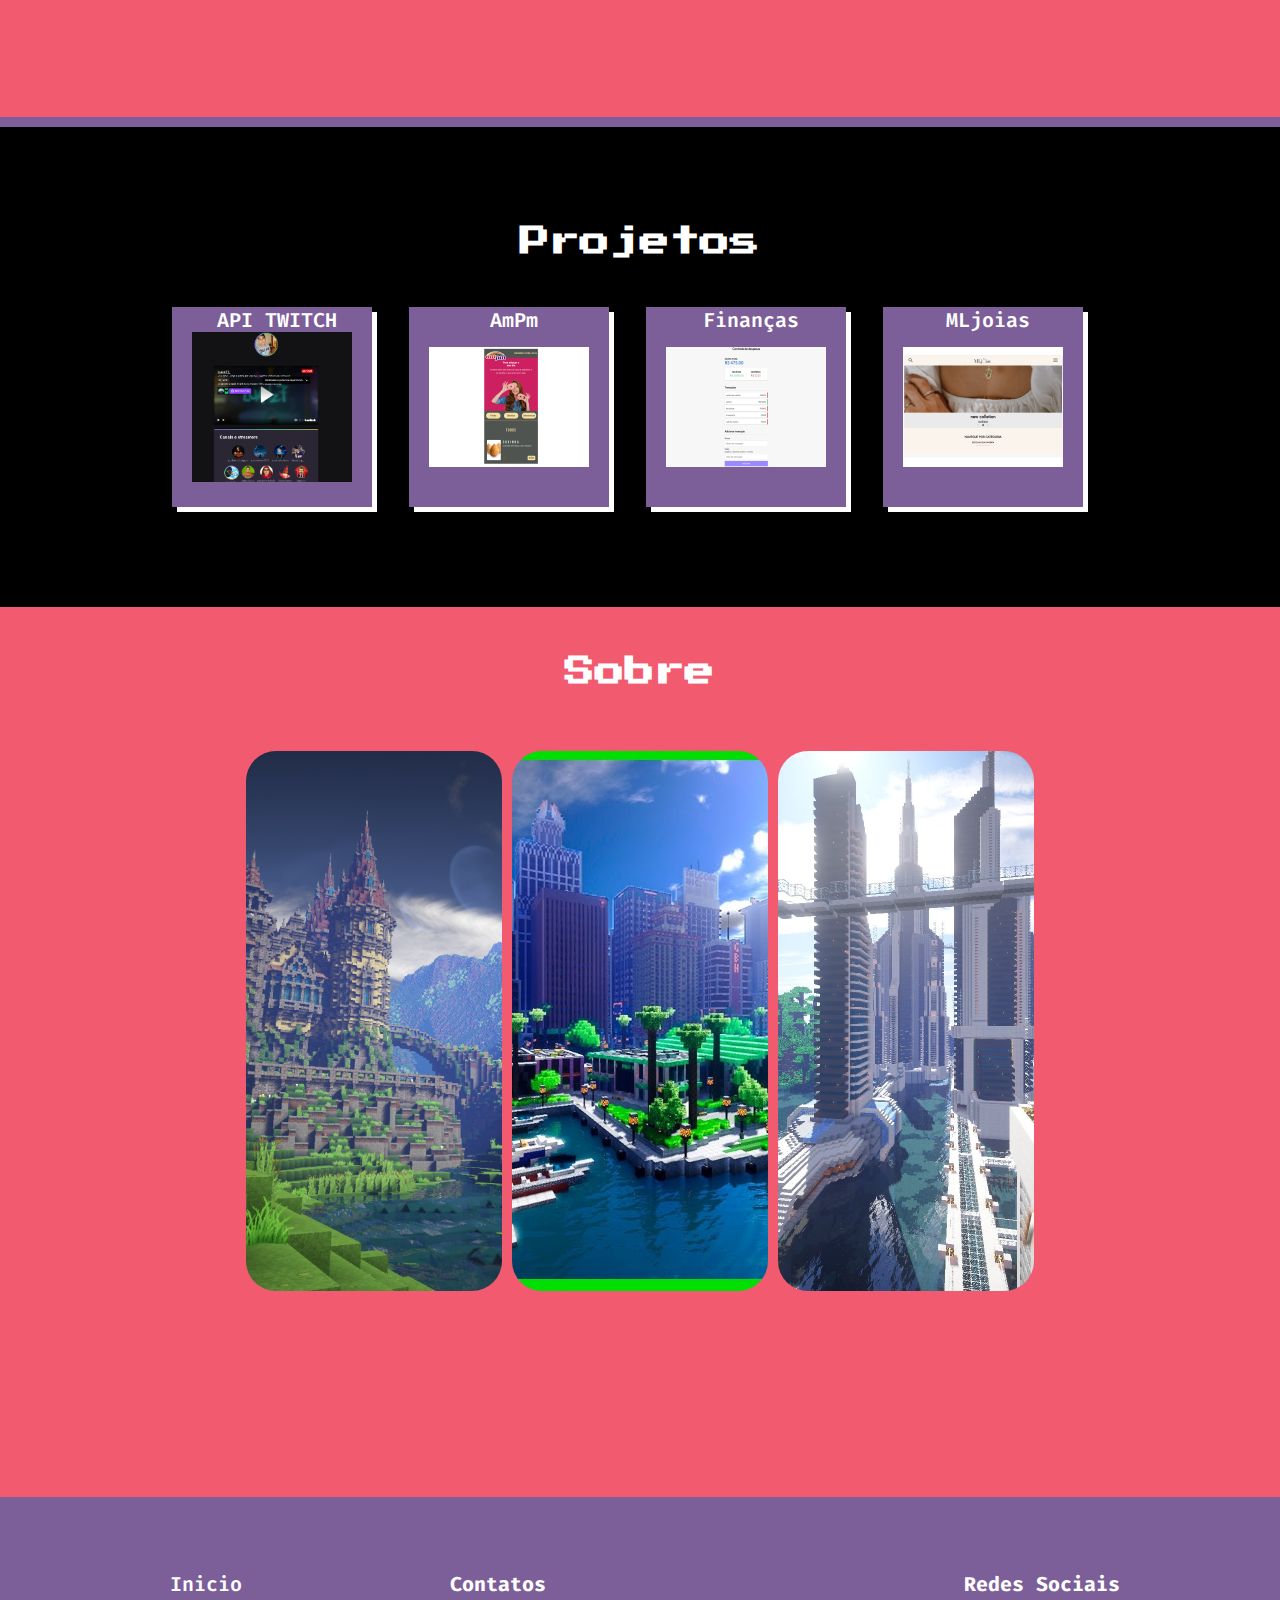
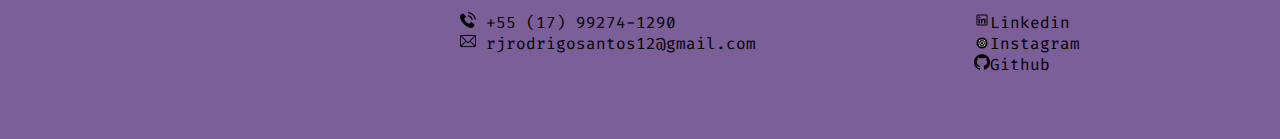
==== commit f7122032: "update section sobre" ====
--- a/src/pages/index.html
+++ b/src/pages/index.html
@@ -22,6 +22,7 @@
     <link rel="stylesheet" href="../styles/components/footer.css">
     <link rel="stylesheet" href="../styles/components/liner-temp.css">
     <link rel="stylesheet" href="../styles/components/introduction.css">
+    <link rel="stylesheet" href="../styles/components/sobre.css">
 
     <link rel="preconnect" href="https://fonts.googleapis.com"> 
     <link rel="preconnect" href="https://fonts.gstatic.com" crossorigin>
@@ -251,70 +252,58 @@
 
 
    <section class="sections -primary" id="sobre">
+
         <h2 class="main-title -secund ">Sobre</h2>
 
-        <nav class="linha-tempo">
-            <span class="line"></span>
-            <span class="btn-move" onclick="apagarAll();mostar(1);">2017</span>
-            <span class="btn-move" onclick="apagarAll();mostar(2);">2019</span>
-            <span class="btn-move" onclick="apagarAll();mostar(3);">2022</span>
-            <span class="btn-move" onclick="apagarAll();mostar(4);">Hoje</span>
-        </nav>
-
-
-
-            <div id="A2017" class="container-sobre">
-                <p class="paragrafo">
-                    Ano no qual me descobri na programação, entrei no curso de Técnico Informática pela escola técnica
-                    ETEC IDIO ZUCCHI. Adiquiri conhecimentos sobre Lógica programação, Estrutura de dados, Banco de dados Relacionais.
-                </p>
-                
-                <p class="paragrafo">
-                    Além de aprender sobre Estrutura de redes, hardware e sistams operacionais, Onde no mesmo ano participei do trabalho 
-                    voluntario condecorado pela prefeitura de bebedouro, onde fui munitor e ajudei ministrar aula de Informática basica 
-                    para comunidade local.
-                </p>
-            </div>
-            <div id="A2019" class="container-sobre">
-                <p class="paragrafo">
-                    Comecei a cursar Técnologo de Analise e Desenvovimento de sistemas pela Fatec Taquaritinga
-                </p>
-                <p class="paragrafo">
-                    Foi lá onde eu minha curva de apredisagem aumentou muito, vi novamento conseitos aprendi sobre paradigmas de programação,
-                    aprendi mais sobre analise de dados e conheci lingaguens como VBA e C 
-                </p>
-            </div>
-    
-            <div id="A2022" class="container-sobre">
-                <p class="paragrafo">
-                    Ano de grande mudança, ano onde a vontade de aprender cada vez mais sobre programação
-                    ascendeu. Busquei aprender mais sobre desenvovimento Web, como (HTML, CSS e principalmente javascript e Banco de dados).
-
-                </p>
-                <p class="paragrafo">
-                    Ano tambem onde voltei a cursar Analise e Desenvovimento de Sistemas, onde previsão de conclusão é para 
-                    dezembro de 2024!
-                </p>
-            </div>
-    
-            <div id="hoje" class="container-sobre">
-            
-                <p class="paragrafo"> 
-                    Hoje tendo feitos já alguns projetos utilizando JavaScript, e linguagem de marcação (HTML) e CSS, considero apto para Buscar novos
-                    desafios para aprimorar meus conhecimentos, busco oportunidade na area Front-end Jr. 
-                </p>
-                <p class="paragrafo"> 
-                    Caso queria me conhecer mais no dia a dia, sigua no <a href="https://www.instagram.com/rodrig_japa/" target="_blank">instagram</a> onde mostro um 
-                    pouco mais sobre mim no meu dia.
-                </p>
-            </div>
-
-
-
-       
+        <div class="containerSobre">
+            <div class="containerS passado">
+                <div class="bloor">
+                    <div class="wrapper">
+                        <div class="titleP">Passado</div>
+                        <div class="text">
+                            Em 2017, dei os primeiros passos na minha jornada na área de programação ao ingressar no curso técnico de Informática na ETEC Idio Zucchi. Durante esse período, mergulhei profundamente nos conceitos fundamentais,
+                             como lógica de programação, estrutura de dados e bancos de dados relacionais. Além das aulas, dediquei-me ao voluntariado, atuando como monitor e compartilhando meus conhecimentos de 
+                             informática básica com a comunidade local, o que resultou em reconhecimento pela prefeitura de Bebedouro.
+                        </div>
+                    </div>
+                </div>
+            </div>
+    
+    
+            <div class="containerS presente">
+                <div class="bloor">
+                    <div class="wrapper">
+                        <div class="titleP">Presente</div>
+                        <div class="text">
+                            Atualmente, estou imerso no curso de Tecnólogo em Análise e Desenvolvimento de Sistemas na Unopar Anhanguera, onde continuo a expandir meus horizontes. 
+                            Aqui, tenho explorado novos conceitos, como paradigmas de programação, análise de dados e linguagens como VBA e C, ampliando assim minha bagagem na área de TI. Além disso, 
+                            concentrei-me em aprofundar meu conhecimento em desenvolvimento web, especialmente em tecnologias essenciais como HTML, CSS e JavaScript. Com essas habilidades, concluí com sucesso projetos que 
+                            fortaleceram minha confiança como desenvolvedor front-end júnior.
+                        </div>
+                    </div>
+                </div>
+            </div>
+            <div class="containerS futuro">
+                <div class="bloor">
+                <div class="wrapper">
+                    <div class="titleP">Futuro</div>
+                    <div class="text">
+                        Estou determinado a continuar minha jornada de aprendizado e crescimento na área de desenvolvimento web. Com a previsão de concluir meu curso de Análise e Desenvolvimento de Sistemas em dezembro de 2024, 
+                        estou ansioso para consolidar minha experiência e buscar novos desafios profissionais. Pretendo aprimorar ainda mais minhas habilidades em desenvolvimento front-end, buscando projetos empolgantes onde posso
+                        contribuir significativamente e continuar evoluindo como profissional. Estou aberto a novas oportunidades na área de front-end júnior, onde poderei aplicar minhas habilidades e paixão pela programação para 
+                        fazer a diferença em futuros projetos.
+                    </div>
+                </div>
+            </div>
+            </div>
+
+        </div>
+
+        <div class="container-controler-sobre">
+            <div class="buttonA btn-move"></div>
+            <div class="buttonB btn-move"></div>
+        </div>
    </section>
-
-
 
 
 
--- a/src/styles/styleGlobal.css
+++ b/src/styles/styleGlobal.css
@@ -2,6 +2,7 @@
     margin: 0;
     padding: 0;
     scroll-behavior: smooth;
+    box-sizing: border-box;
    
 }
 
@@ -9,7 +10,7 @@
     background-color: #f25a70;
     font-family: "Fira code",sans-serif;
     font-size: 20px;
-    
+    user-select:none
 }
 
 
--- a/src/styles/components/sobre.css
+++ b/src/styles/components/sobre.css
@@ -0,0 +1,170 @@
+#sobre{
+    height: 100vh;
+}
+
+.containerSobre{
+    margin-top: 4rem;
+    display: flex;
+    gap: 10px;
+    justify-content: center;
+}
+.containerS{
+    background-position: center;
+    background-repeat: no-repeat;
+    background-size: cover;
+    width: 20vw;
+    height: 60vh;
+    border-radius: 30px;
+    transition: linear 0.3s;
+}
+.containerS:hover{
+    width: 30vw;            
+    
+}
+
+.presente{
+    background-image: url('../../../public/images/presente.jpg'); 
+}
+
+.passado{
+    background-image: url('../../../public/images/presente.webp');
+    background-position: 35%;
+}
+
+.futuro{
+    background-image: url('../../../public/images/future.jpg');
+}
+
+.bloor{
+    width: 100%;
+    height: 100%;
+    transition: linear ;
+    opacity: 00%;
+    display: flex;
+    flex-direction: column;
+    justify-content: end;
+    align-items: center;
+    border-radius: 30px;
+    
+}
+.bloor:hover{
+    animation: bloor 0.3s;
+    background: rgb(255,255,255);
+    background: linear-gradient(128deg, rgba(255,255,255,0.13786764705882348) 0%, rgba(12,10,29,1) 100%);
+    opacity: 100%;
+
+}
+@keyframes bloor {
+    0%{
+        opacity: 0%;
+    }
+    100%{
+        opacity: 100%;
+    }
+}
+.wrapper{
+    width: 90%;
+    display: flex;
+    flex-direction: column;
+    justify-content: center;
+    align-items: center;
+    text-align: justify;
+    gap: 2rem;
+    margin-bottom: 1.5rem;
+    
+}
+
+.text{
+    font-size: 14px;
+    font-family: "Press start 2p";
+    color: #ffffff;
+}
+
+.titleP{
+    width: 100%;
+    text-align: left;
+    font-size: 30px;
+    font-family: "Press start 2p";
+    color: #ffffff;
+    text-shadow: 4px 4px black;
+
+}
+
+.menior{
+    width: 15vw;
+}
+
+.container-controler-sobre{
+    margin-top: 2rem;
+    width: 100%;
+    display: flex;
+    justify-content: space-between;
+}
+.buttonA{
+    width: 50px;
+    height: 50px;
+    background-image: url('../../../public/images/esquerda.png');
+    background-position: center;
+    background-repeat: no-repeat;
+    background-size: cover;
+    display: none;
+}
+.buttonB{
+    width: 50px;
+    height: 50px;
+    background-image: url('../../../public/images/direita.png');
+    background-position: center;
+    background-repeat: no-repeat;
+    background-size: cover;
+    display: none;
+}
+
+
+
+@media (max-width: 950px){
+    .containerSobre{
+        width: 100%;
+        display: flex;
+        overflow: hidden;
+        
+    }
+
+    .containerS{
+        background-position: center;
+        background-repeat: no-repeat;
+        background-size: cover;
+        width: 300px;
+        height: 50vh;
+        border-radius: 30px;
+        transition: linear 0.3s;
+        display: block;
+        position: relative;
+        
+        left: 0px;
+        
+    }
+    .bloor{
+        background: rgb(255,255,255);
+        background: linear-gradient(128deg, rgba(255,255,255,0.13786764705882348) 0%, rgba(12,10,29,1) 100%);
+        width: 300px;
+        opacity: 100%;
+    }
+
+    .text{
+        font-size: 8px;
+        font-family: "Press start 2p";
+        color: #ffffff;
+    }
+
+    .buttonA{
+        display: flex;
+    }
+    .buttonB{
+        display: flex;
+    }
+    .containerS:hover{
+        width: inherit;            
+        
+    }
+
+}